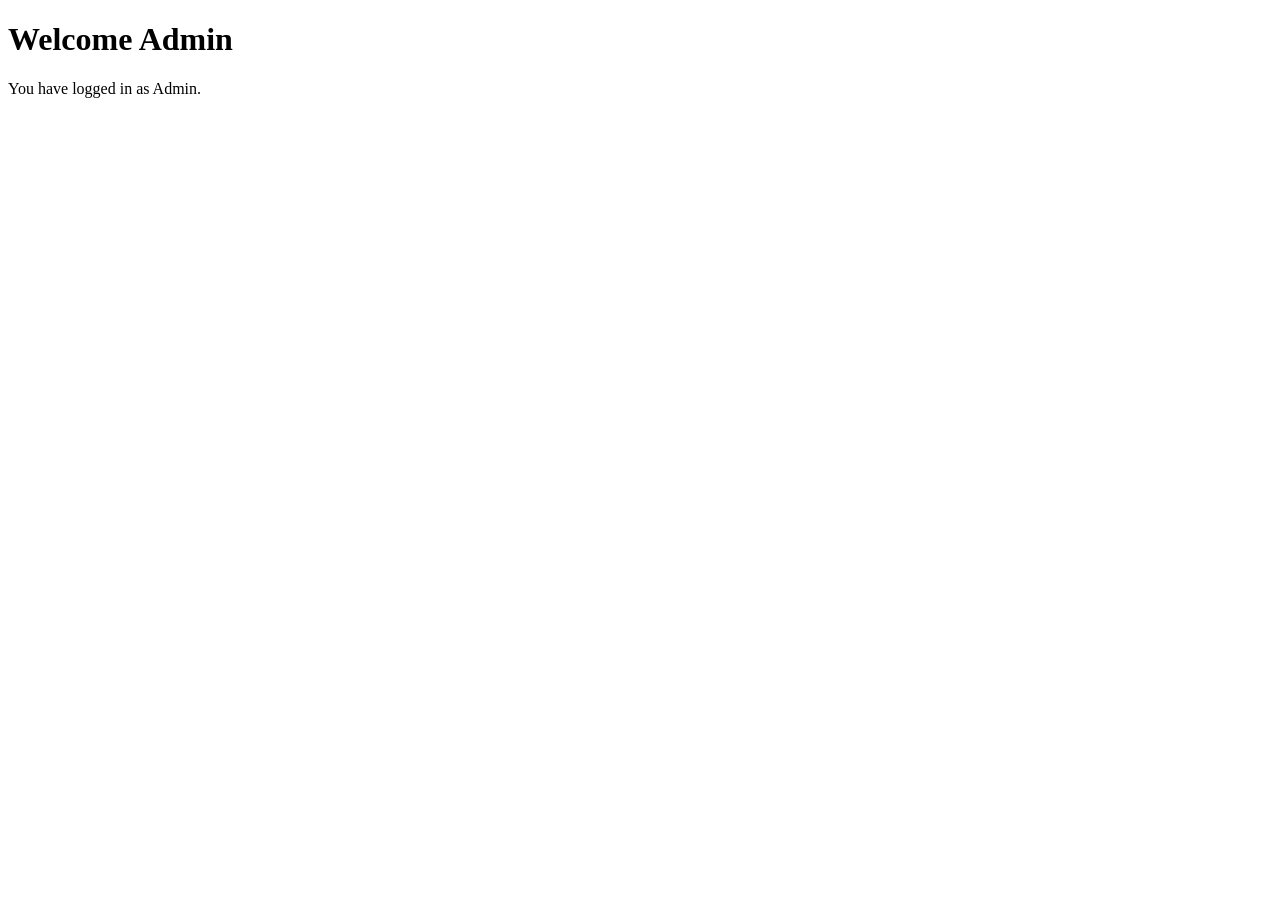
==== admin.html @ 001c5f28 "MAC hardcoded values for admin and user" ====
<!DOCTYPE html>
<html lang="en">
<head>
  <meta charset="UTF-8" />
  <meta name="viewport" content="width=device-width, initial-scale=1.0" />
  <title>Admin Page</title>
</head>
<body>
  <h1>Welcome Admin</h1>
  <p>You have logged in as Admin.</p>
</body>
</html>
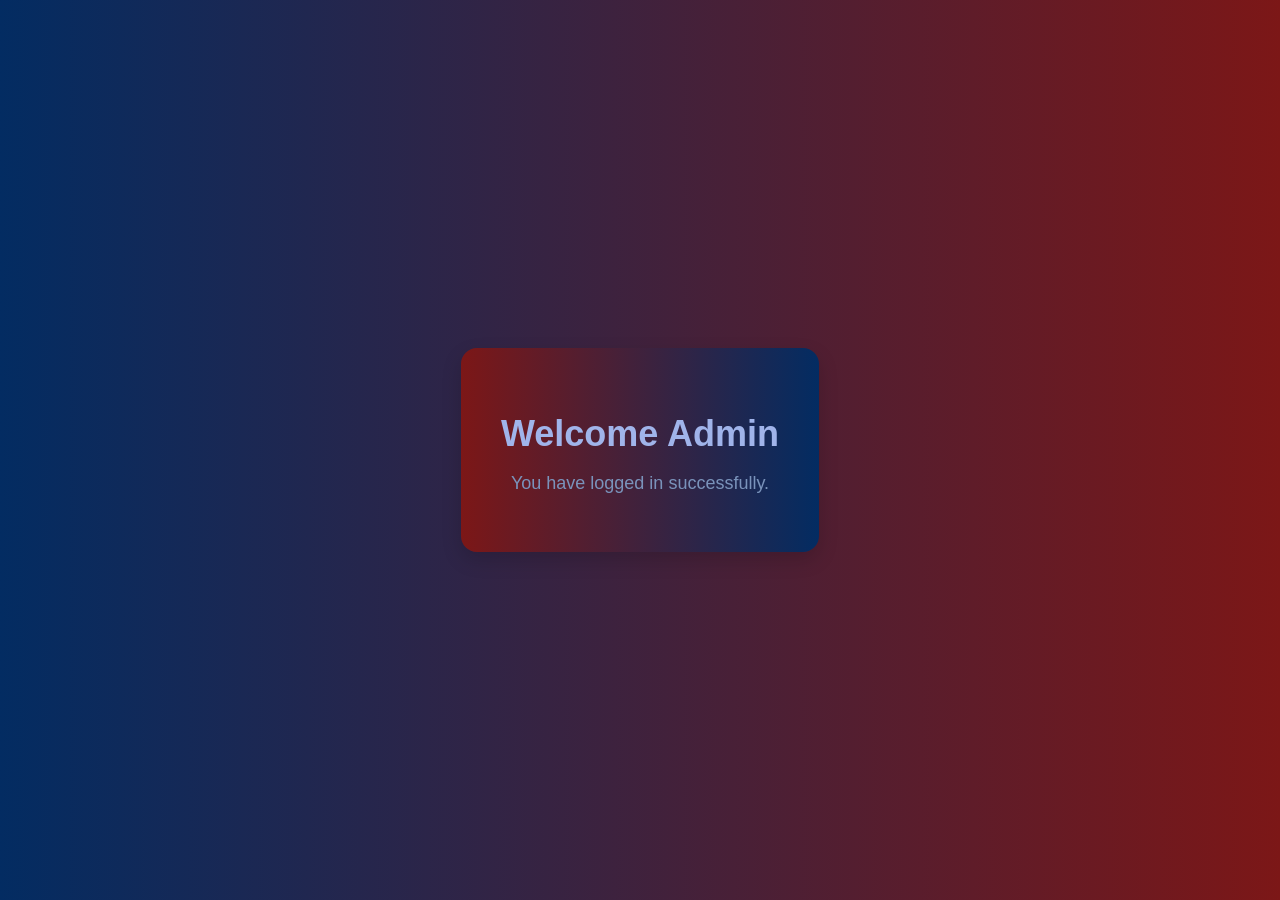
==== commit fb19a403: "MAC edited user and admin page" ====
--- a/admin.html
+++ b/admin.html
@@ -4,9 +4,42 @@
   <meta charset="UTF-8" />
   <meta name="viewport" content="width=device-width, initial-scale=1.0" />
   <title>Admin Page</title>
+  <style>
+    body {
+      margin: 0;
+      height: 100vh;
+      display: flex;
+      justify-content: center;   /* center horizontally */
+      align-items: center;       /* center vertically */
+      background: linear-gradient(to right, #032c62, #7c1717);
+      font-family: Arial, sans-serif;
+    }
+
+    .admin-box {
+      text-align: center;
+      padding: 40px;
+      background: linear-gradient(to right, #7c1717, #032c62);
+      border-radius: 16px;
+      box-shadow: 0 8px 20px rgba(0, 0, 0, 0.15);
+    }
+
+    .admin-title {
+      font-size: 36px;
+      font-weight: bold;
+      color: #a0b4ea;   /* change this color */
+      margin-bottom: 15px;
+    }
+
+    .admin-text {
+      font-size: 18px;
+      color: #7a93bb;   /* change this color */
+    }
+  </style>
 </head>
 <body>
-  <h1>Welcome Admin</h1>
-  <p>You have logged in as Admin.</p>
+  <div class="admin-box">
+    <h1 class="admin-title">Welcome Admin</h1>
+    <p class="admin-text">You have logged in successfully.</p>
+  </div>
 </body>
 </html>
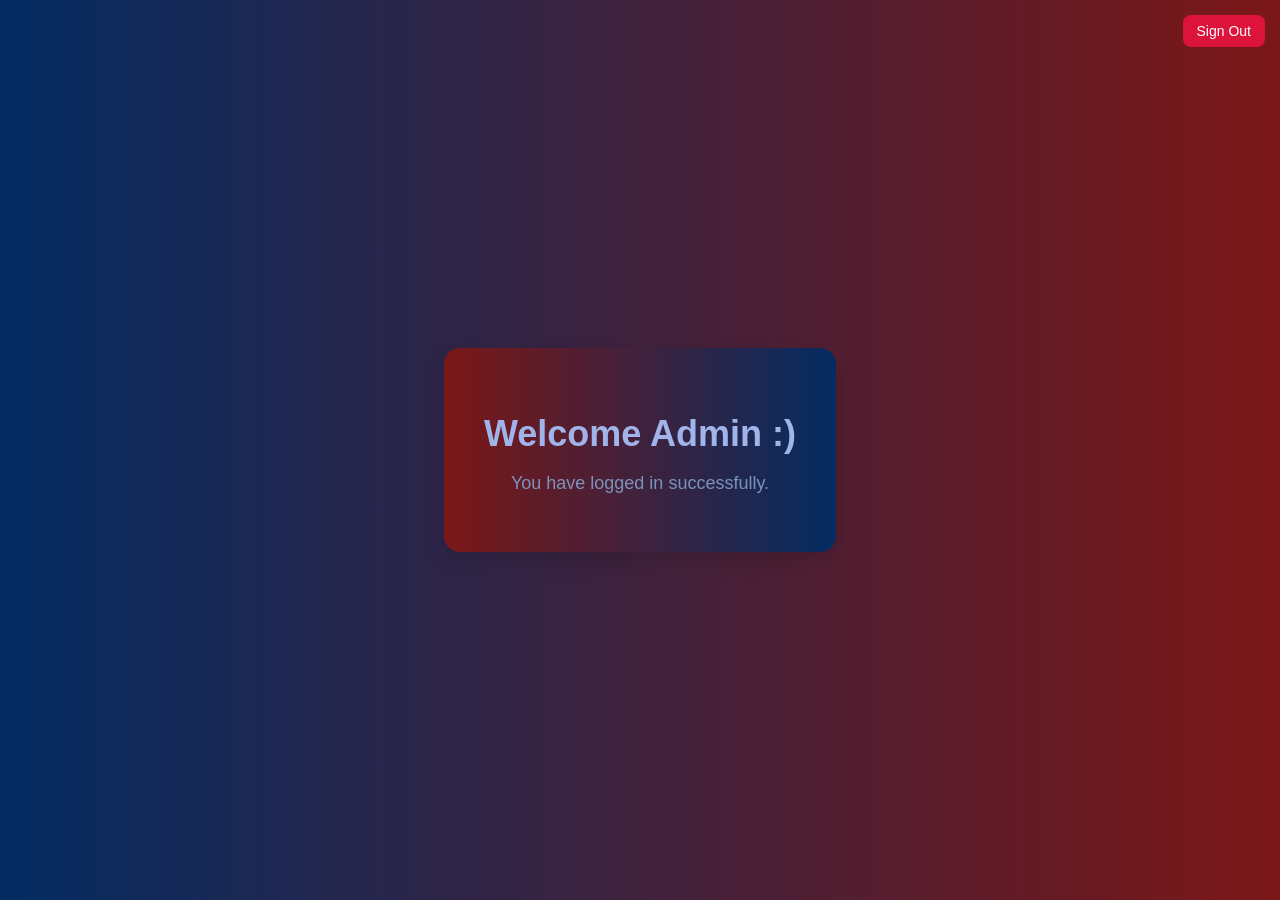
==== commit 716ef458: "MAC sign out button added" ====
--- a/admin.html
+++ b/admin.html
@@ -1,45 +1,77 @@
 <!DOCTYPE html>
 <html lang="en">
+
 <head>
-  <meta charset="UTF-8" />
-  <meta name="viewport" content="width=device-width, initial-scale=1.0" />
-  <title>Admin Page</title>
-  <style>
-    body {
-      margin: 0;
-      height: 100vh;
-      display: flex;
-      justify-content: center;   /* center horizontally */
-      align-items: center;       /* center vertically */
-      background: linear-gradient(to right, #032c62, #7c1717);
-      font-family: Arial, sans-serif;
-    }
+    <meta charset="UTF-8" />
+    <meta name="viewport" content="width=device-width, initial-scale=1.0" />
 
-    .admin-box {
-      text-align: center;
-      padding: 40px;
-      background: linear-gradient(to right, #7c1717, #032c62);
-      border-radius: 16px;
-      box-shadow: 0 8px 20px rgba(0, 0, 0, 0.15);
-    }
+    <title>Admin Page</title>
+    <style>
+        body {
+            margin: 0;
+            height: 100vh;
+            display: flex;
+            justify-content: center;
+            /* center horizontally */
+            align-items: center;
+            /* center vertically */
+            background: linear-gradient(to right, #032c62, #7c1717);
+            font-family: Arial, sans-serif;
+        }
 
-    .admin-title {
-      font-size: 36px;
-      font-weight: bold;
-      color: #a0b4ea;   /* change this color */
-      margin-bottom: 15px;
-    }
+        .admin-box {
+            text-align: center;
+            padding: 40px;
+            background: linear-gradient(to right, #7c1717, #032c62);
+            border-radius: 16px;
+            box-shadow: 0 8px 20px rgba(0, 0, 0, 0.15);
+        }
 
-    .admin-text {
-      font-size: 18px;
-      color: #7a93bb;   /* change this color */
-    }
-  </style>
+        .signout-btn {
+            position: absolute;
+            top: 15px;
+            right: 15px;
+            padding: 8px 14px;
+            border: none;
+            border-radius: 8px;
+            background-color: crimson;
+            color: white;
+            font-size: 14px;
+            cursor: pointer;
+        }
+
+        .signout-btn:hover {
+            background-color: darkred;
+        }
+
+        .admin-title {
+            font-size: 36px;
+            font-weight: bold;
+            color: #a0b4ea;
+            /* change this color */
+            margin-bottom: 15px;
+        }
+
+        .admin-text {
+            font-size: 18px;
+            color: #7a93bb;
+            /* change this color */
+        }
+    </style>
 </head>
+
 <body>
-  <div class="admin-box">
-    <h1 class="admin-title">Welcome Admin</h1>
-    <p class="admin-text">You have logged in successfully.</p>
-  </div>
+    <div class="admin-box">
+        <button class="signout-btn" onclick="signOut()">Sign Out</button>
+        <h1 class="admin-title">Welcome Admin :) </h1>
+        <p class="admin-text">You have logged in successfully.</p>
+        <script>
+            function signOut() {
+                localStorage.removeItem("loggedInUser");
+                window.location.href = "index.html";
+            }
+        </script>
+    </div>
 </body>
+
 </html>
